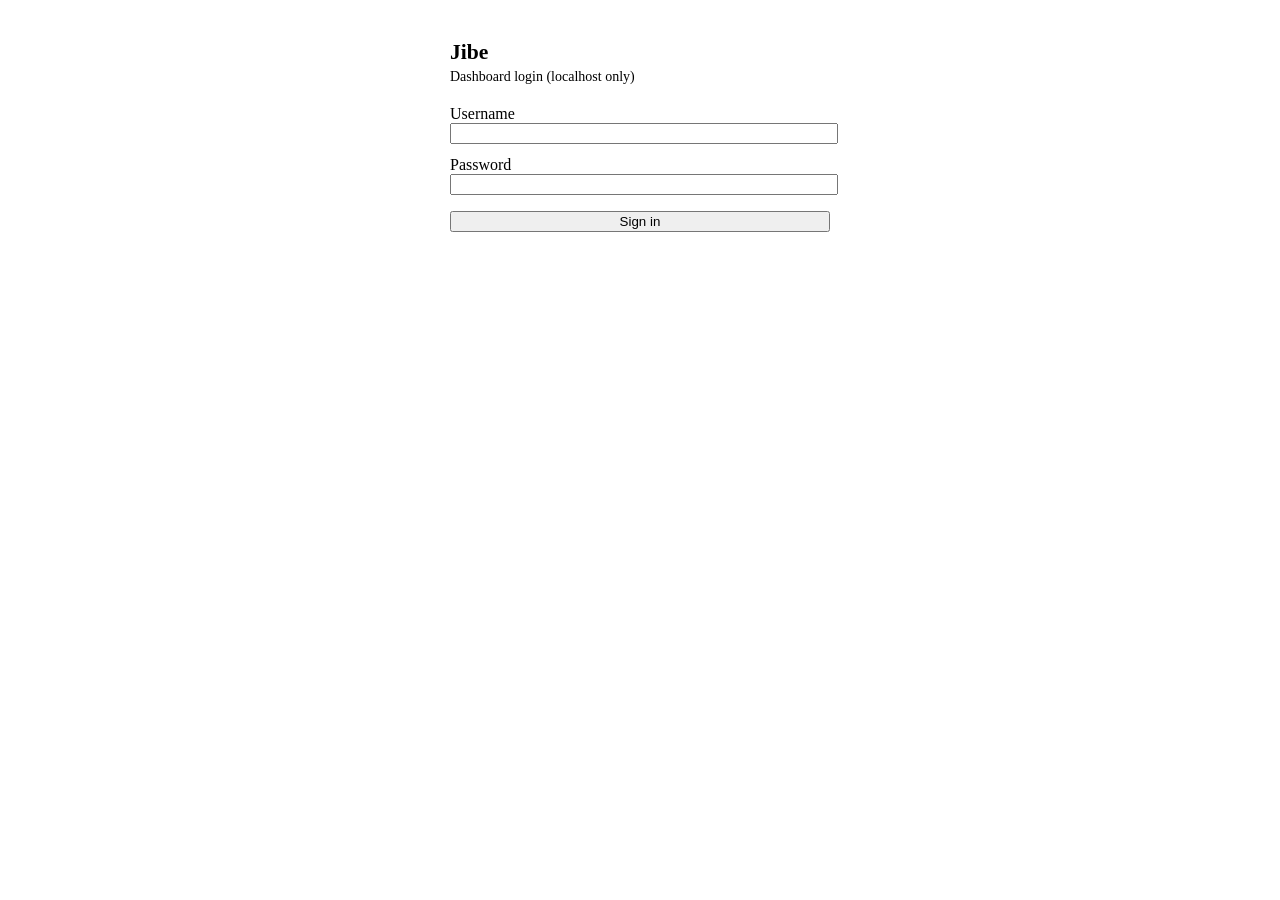
==== daemon/web/static/index.html @ aeada360 "feat(web): add localhost dashboard static assets" ====
<!DOCTYPE html>
<html lang="en">
<head>
  <meta charset="utf-8" />
  <meta name="viewport" content="width=device-width, initial-scale=1" />
  <title>Jibe — Login</title>
  <link rel="stylesheet" href="/web/css/theme.css" />
</head>
<body style="display:flex;align-items:center;justify-content:center;padding:2rem;">
  <div class="panel" style="width:100%;max-width:380px;">
    <h1 style="margin:0 0 0.25rem;font-size:1.35rem;">Jibe</h1>
    <p style="margin:0 0 1.25rem;color:var(--muted);font-size:0.875rem;">Dashboard login (localhost only)</p>
    <div id="login-error" class="error-banner" style="display:none;"></div>
    <form id="login-form">
      <label class="small" for="user">Username</label>
      <input id="user" name="username" autocomplete="username" style="width:100%;margin-bottom:0.75rem;" />
      <label class="small" for="pass">Password</label>
      <input id="pass" type="password" name="password" autocomplete="current-password" style="width:100%;margin-bottom:1rem;" />
      <button type="submit" class="btn btn-primary" style="width:100%;">Sign in</button>
    </form>
  </div>
  <script src="/web/js/auth.js"></script>
  <script>
    if (window.JibeAuth && window.JibeAuth.tokenPresent()) {
      window.location.href = '/web/dashboard.html';
    }
    document.getElementById('login-form').addEventListener('submit', async (e) => {
      e.preventDefault();
      const err = document.getElementById('login-error');
      err.style.display = 'none';
      const username = document.getElementById('user').value;
      const password = document.getElementById('pass').value;
      try {
        const r = await fetch('/api/auth/login', {
          method: 'POST',
          headers: { 'Content-Type': 'application/json' },
          body: JSON.stringify({ username, password }),
        });
        const data = await r.json().catch(() => ({}));
        if (!r.ok) {
          err.textContent = data.error || 'Login failed';
          err.style.display = 'block';
          return;
        }
        sessionStorage.setItem('jibe_token', data.token);
        sessionStorage.setItem('jibe_role', data.role);
        sessionStorage.setItem('jibe_username', data.username);
        sessionStorage.setItem('jibe_expires_at', String(data.expires_at));
        window.location.href = '/web/dashboard.html';
      } catch {
        err.textContent = 'Network error';
        err.style.display = 'block';
      }
    });
  </script>
</body>
</html>
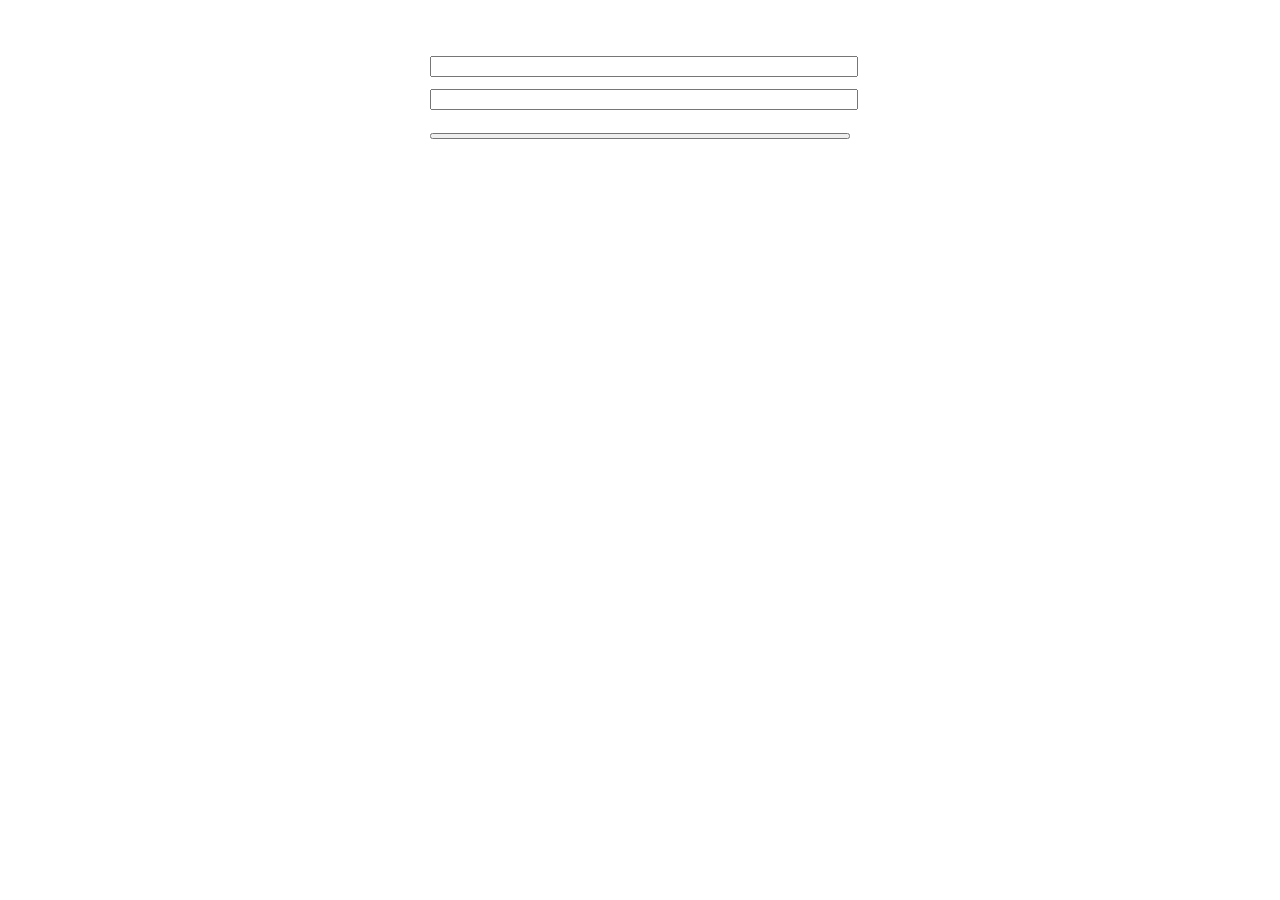
==== commit fc79726c: "feat(web): login recovery banner and reset-password modal" ====
--- a/daemon/web/static/index.html
+++ b/daemon/web/static/index.html
@@ -7,36 +7,161 @@
   <link rel="stylesheet" href="/web/css/theme.css" />
 </head>
 <body style="display:flex;align-items:center;justify-content:center;padding:2rem;">
-  <div class="panel" style="width:100%;max-width:380px;">
-    <h1 style="margin:0 0 0.25rem;font-size:1.35rem;">Jibe</h1>
-    <p style="margin:0 0 1.25rem;color:var(--muted);font-size:0.875rem;">Dashboard login (localhost only)</p>
+  <div class="panel" style="width:100%;max-width:420px;">
+    <h1 style="margin:0 0 0.25rem;font-size:1.35rem;" id="login-title"></h1>
+    <p style="margin:0 0 1rem;color:var(--muted);font-size:0.875rem;" id="login-sub"></p>
+    <div id="recovery-banner" class="banner-warn" style="display:none;margin-bottom:1rem;font-size:0.8rem;"></div>
     <div id="login-error" class="error-banner" style="display:none;"></div>
     <form id="login-form">
-      <label class="small" for="user">Username</label>
+      <label class="small" for="user" id="lbl-user"></label>
       <input id="user" name="username" autocomplete="username" style="width:100%;margin-bottom:0.75rem;" />
-      <label class="small" for="pass">Password</label>
-      <input id="pass" type="password" name="password" autocomplete="current-password" style="width:100%;margin-bottom:1rem;" />
-      <button type="submit" class="btn btn-primary" style="width:100%;">Sign in</button>
+      <label class="small" for="pass" id="lbl-pass"></label>
+      <input id="pass" type="password" name="password" autocomplete="current-password" style="width:100%;margin-bottom:0.75rem;" />
+      <button type="submit" class="btn btn-primary" style="width:100%;" id="btn-signin"></button>
     </form>
+    <p style="margin-top:1rem;font-size:0.85rem;">
+      <a href="#" id="link-forgot"></a>
+    </p>
   </div>
+
+  <div id="recovery-modal-bg" class="modal-bg" style="display:none;">
+    <div class="modal">
+      <h2 style="margin:0 0 0.75rem;font-size:1.05rem;" id="recovery-modal-title"></h2>
+      <div id="recovery-err" class="error-banner" style="display:none;margin-bottom:0.75rem;"></div>
+      <label class="small" for="rec-token" id="lbl-rec-token"></label>
+      <input id="rec-token" class="mono" style="width:100%;margin-bottom:0.65rem;" autocomplete="off" />
+      <label class="small" for="rec-pass" id="lbl-rec-pass"></label>
+      <input id="rec-pass" type="password" style="width:100%;margin-bottom:1rem;" autocomplete="new-password" />
+      <div style="display:flex;gap:0.5rem;justify-content:flex-end;">
+        <button type="button" class="btn btn-sm" id="recovery-cancel"></button>
+        <button type="button" class="btn btn-primary btn-sm" id="recovery-submit"></button>
+      </div>
+    </div>
+  </div>
+
+  <script src="/web/js/i18n.js"></script>
   <script src="/web/js/auth.js"></script>
   <script>
+    function L(k) { return window.JibeI18n.t(k); }
+
+    function paintLoginChrome() {
+      document.documentElement.lang = window.JibeI18n.lang() === 'es' ? 'es' : 'en';
+      document.title = L('login.pageTitle');
+      document.getElementById('login-title').textContent = L('login.title');
+      document.getElementById('login-sub').textContent = L('login.subtitle');
+      document.getElementById('lbl-user').textContent = L('login.username');
+      document.getElementById('lbl-pass').textContent = L('login.password');
+      document.getElementById('btn-signin').textContent = L('login.signIn');
+      document.getElementById('link-forgot').textContent = L('login.forgotLink');
+      document.getElementById('recovery-modal-title').textContent = L('login.recoveryModalTitle');
+      document.getElementById('lbl-rec-token').textContent = L('login.recoveryToken');
+      document.getElementById('lbl-rec-pass').textContent = L('login.newPassword');
+      document.getElementById('recovery-cancel').textContent = L('login.close');
+      document.getElementById('recovery-submit').textContent = L('login.resetSubmit');
+    }
+
+    async function refreshRecoveryBanner() {
+      const banner = document.getElementById('recovery-banner');
+      try {
+        const r = await fetch('/api/auth/recovery-status');
+        const d = await r.json().catch(() => ({}));
+        if (d.recovery_enabled) {
+          banner.className = 'banner-warn';
+          banner.style.fontSize = '';
+          banner.style.color = '';
+          banner.textContent = L('login.recoveryBanner');
+          banner.style.display = 'block';
+        } else {
+          banner.className = '';
+          banner.style.display = 'block';
+          banner.style.fontSize = '0.75rem';
+          banner.style.color = 'var(--muted)';
+          banner.style.border = 'none';
+          banner.style.background = 'transparent';
+          banner.style.padding = '0';
+          banner.textContent = L('login.noRecoveryFile');
+        }
+      } catch {
+        banner.style.display = 'none';
+      }
+    }
+
     if (window.JibeAuth && window.JibeAuth.tokenPresent()) {
       window.location.href = '/web/dashboard.html';
     }
-    document.getElementById('login-form').addEventListener('submit', async (e) => {
+
+    paintLoginChrome();
+    refreshRecoveryBanner();
+    window.addEventListener('jibe-locale', function () {
+      paintLoginChrome();
+      refreshRecoveryBanner();
+    });
+
+    var modalBg = document.getElementById('recovery-modal-bg');
+
+    document.getElementById('link-forgot').addEventListener('click', function (e) {
       e.preventDefault();
-      const err = document.getElementById('login-error');
+      document.getElementById('recovery-err').style.display = 'none';
+      document.getElementById('rec-token').value = '';
+      document.getElementById('rec-pass').value = '';
+      modalBg.style.display = 'flex';
+    });
+
+    document.getElementById('recovery-cancel').onclick = function () {
+      modalBg.style.display = 'none';
+    };
+
+    modalBg.addEventListener('click', function (e) {
+      if (e.target === modalBg) modalBg.style.display = 'none';
+    });
+
+    document.getElementById('recovery-submit').onclick = async function () {
+      var err = document.getElementById('recovery-err');
       err.style.display = 'none';
-      const username = document.getElementById('user').value;
-      const password = document.getElementById('pass').value;
+      var token = document.getElementById('rec-token').value.trim();
+      var np = document.getElementById('rec-pass').value;
       try {
-        const r = await fetch('/api/auth/login', {
+        var r = await fetch('/api/auth/recovery-reset', {
           method: 'POST',
           headers: { 'Content-Type': 'application/json' },
-          body: JSON.stringify({ username, password }),
+          body: JSON.stringify({ recovery_token: token, new_password: np }),
         });
-        const data = await r.json().catch(() => ({}));
+        var data = await r.json().catch(function () { return {}; });
+        if (!r.ok) {
+          err.textContent = data.error || ('HTTP ' + r.status);
+          err.style.display = 'block';
+          return;
+        }
+        modalBg.style.display = 'none';
+        document.getElementById('pass').value = '';
+        var banner = document.getElementById('login-error');
+        banner.style.display = 'block';
+        banner.style.background = 'rgba(63, 185, 80, 0.12)';
+        banner.style.borderColor = 'var(--success)';
+        banner.style.color = 'var(--success)';
+        banner.textContent = L('settings.passwordChanged');
+      } catch {
+        err.textContent = 'Network error';
+        err.style.display = 'block';
+      }
+    };
+
+    document.getElementById('login-form').addEventListener('submit', async function (e) {
+      e.preventDefault();
+      var err = document.getElementById('login-error');
+      err.style.display = 'none';
+      err.style.background = '';
+      err.style.borderColor = '';
+      err.style.color = '';
+      var username = document.getElementById('user').value;
+      var password = document.getElementById('pass').value;
+      try {
+        var r = await fetch('/api/auth/login', {
+          method: 'POST',
+          headers: { 'Content-Type': 'application/json' },
+          body: JSON.stringify({ username: username, password: password }),
+        });
+        var data = await r.json().catch(function () { return {}; });
         if (!r.ok) {
           err.textContent = data.error || 'Login failed';
           err.style.display = 'block';
